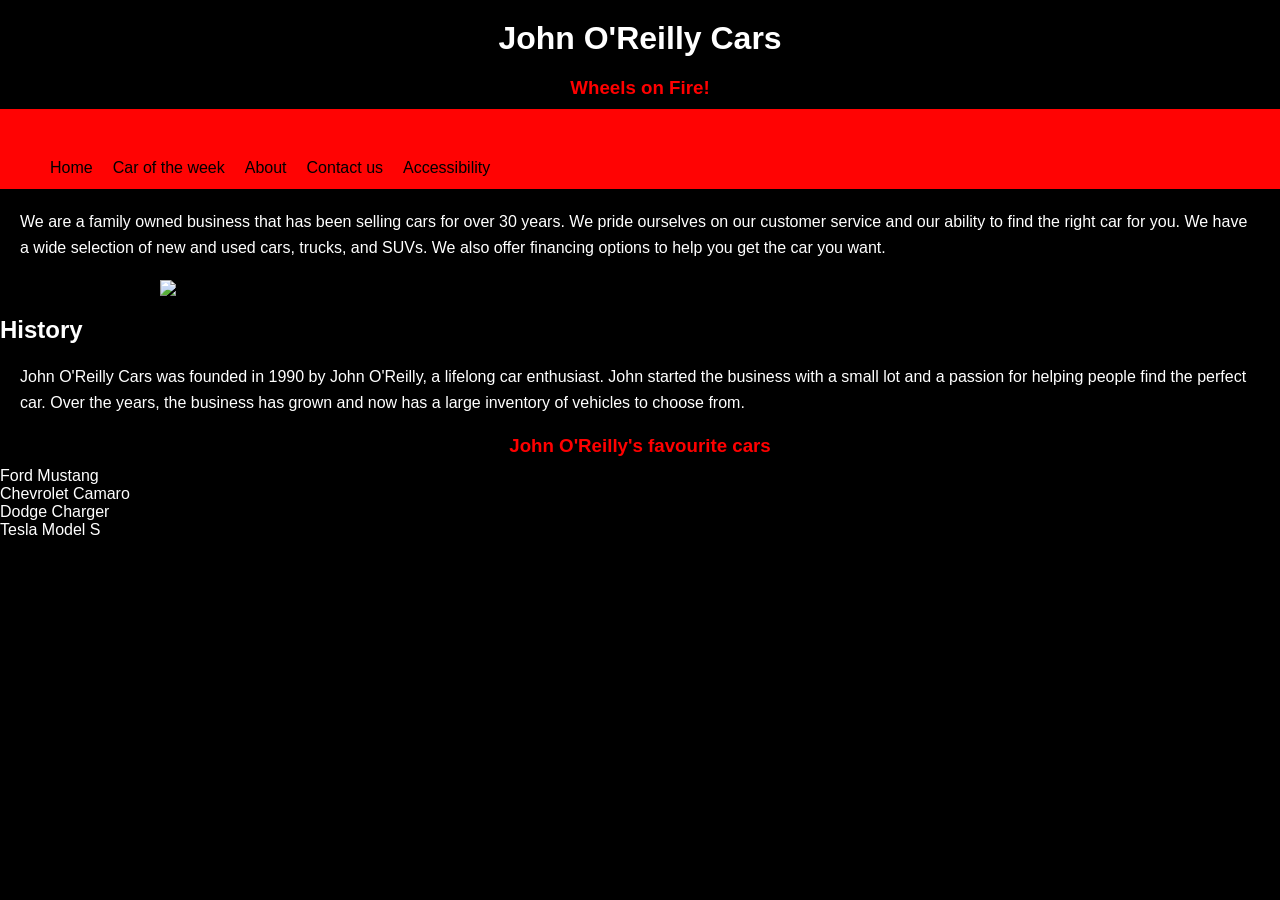
==== About_Page.html @ 27d1d587 "Refactor About_Page.html with navigation and styles Added navigation bar and updated heading structu" ====
<!DOCTYPE html>
<html>
    <head>
        <meta charset="UTF-8">
        <title>About</title>
        <link rel="stylesheet" href="Style.css">
    </head>
    <body>
        <h1>John O'Reilly Cars</h1>
        <h3> Wheels on Fire!</h3>

        <nav class="navbar">
            <ul>
                <li><a href="index.html">Home</a></li>
                <li><a href="Car_of_the_week.html">Car of the week</a></li>
                <li><a href="About_Page.html">About</a></li>
                <li><a href="Contact_us.html">Contact us</a></li>
                <li><a href="Accessibility.html">Accessibility</a></li>
            </ul>
        </nav>
        <p>We are a family owned business that has been selling cars for over 30 years. We pride ourselves on our customer service and our ability to find the right car for you. We have a wide selection of new and used cars, trucks, and SUVs. We also offer financing options to help you get the car you want.</p>
        <img src="https://tse3.mm.bing.net/th/id/OIP.SXkaOPFcI4wN9EKSj4Bu8gHaEK?r=0&rs=1&pid=ImgDetMain&o=7&rm=3" >
        
        <h2>History</h2>
        <p>John O'Reilly Cars was founded in 1990 by John O'Reilly, a lifelong car enthusiast. John started the business with a small lot and a passion for helping people find the perfect car. Over the years, the business has grown and now has a large inventory of vehicles to choose from.</p>
        <h3>John O'Reilly's favourite cars</h3>
        <ul>
            <li>Ford Mustang</li>
            <li>Chevrolet Camaro</li>
            <li>Dodge Charger</li>
            <li>Tesla Model S</li>
        </html>
---- Style.css ----
*{
    margin: 0;
    padding: 0;
    box-sizing: border-box;
}

body {
    background-color: #000000;
    color: #ffffff;
    font-family: Arial, sans-serif;
}

header {
    background-color: #5500ff;
    color: #fff;
    padding: 20px;
    text-align: center;
}

p {
    margin: 20px;
    line-height: 1.6;
}

#wordspacing {
    word-spacing: 10px;
}


img {
    display: block;
    margin: 20px auto;
    max-width: 100%;
    height: auto;
}

img {
    display: block;
    margin: 20px auto;
    max-width: 75%;
    height: auto;
}

h1 {
    text-align: center;
    margin: 20px 0;
}

h3 {
    text-align: center;
    margin: 10px 0;
    color: red;
}

h4 {
    text-align: center;
    margin: 10px 0;
}

.navbar {
    background-color: rgb(255, 3, 3);
    overflow: hidden;
}

.navbar ul{
    list-style-type: none; 
    background-color: rgb(255, 3, 3);
    padding: 40px;
    margin: 0
}

.navbar li{
    float: left;
    padding: 10px;
}

.navbar a{
    color: rgb(0, 0, 0);
    text-decoration: none;
    display: inline-block;
    text-align: center;
}

.navbar a:hover{
    background-color: rgb(73, 73, 74);
}

body{
    background-image: url(background.jpg);
    background-size: cover;
    background-position: center;
    background-repeat: no-repeat;
    background-attachment: fixed;
}
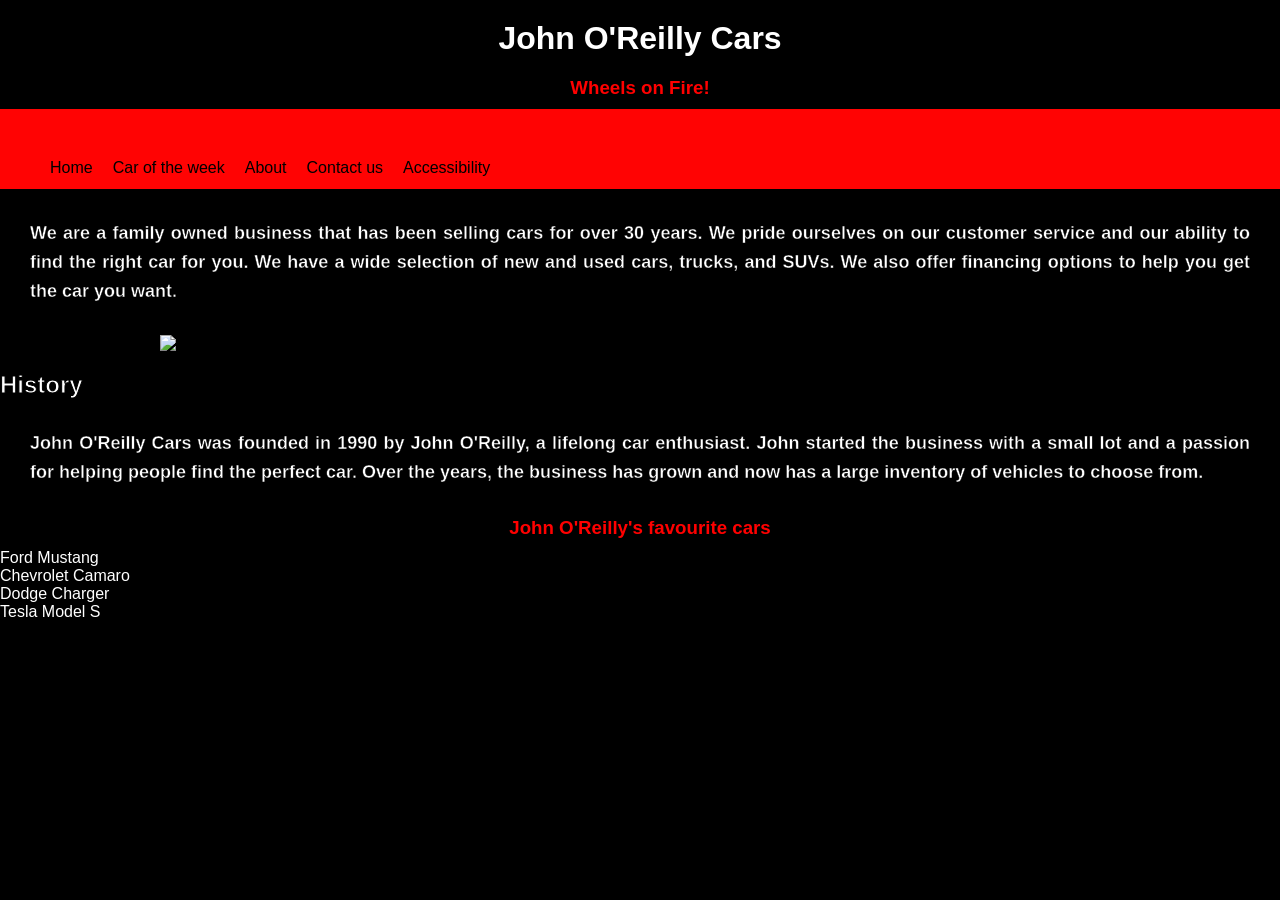
==== commit 05f49625: "Update About_Page.html" ====
--- a/About_Page.html
+++ b/About_Page.html
@@ -1,5 +1,5 @@
 <!DOCTYPE html>
-<html>
+<html lang="en">
     <head>
         <meta charset="UTF-8">
         <title>About</title>
--- a/Style.css
+++ b/Style.css
@@ -90,6 +90,28 @@
     background-size: cover;
     background-position: center;
     background-repeat: no-repeat;
+
+p {
+    -webkit-text-stroke: 0.4px black;
+}
+
+h2{
+    -webkit-text-stroke: 1px black;
+}
+
+
     background-attachment: fixed;
 }
 
+p {
+    font-size: 18px;
+    line-height: 1.6;
+    color: #ffffff;
+    text-align: justify;
+    margin: 30px;
+}
+
+p {
+    font-weight: bold;
+}
+
